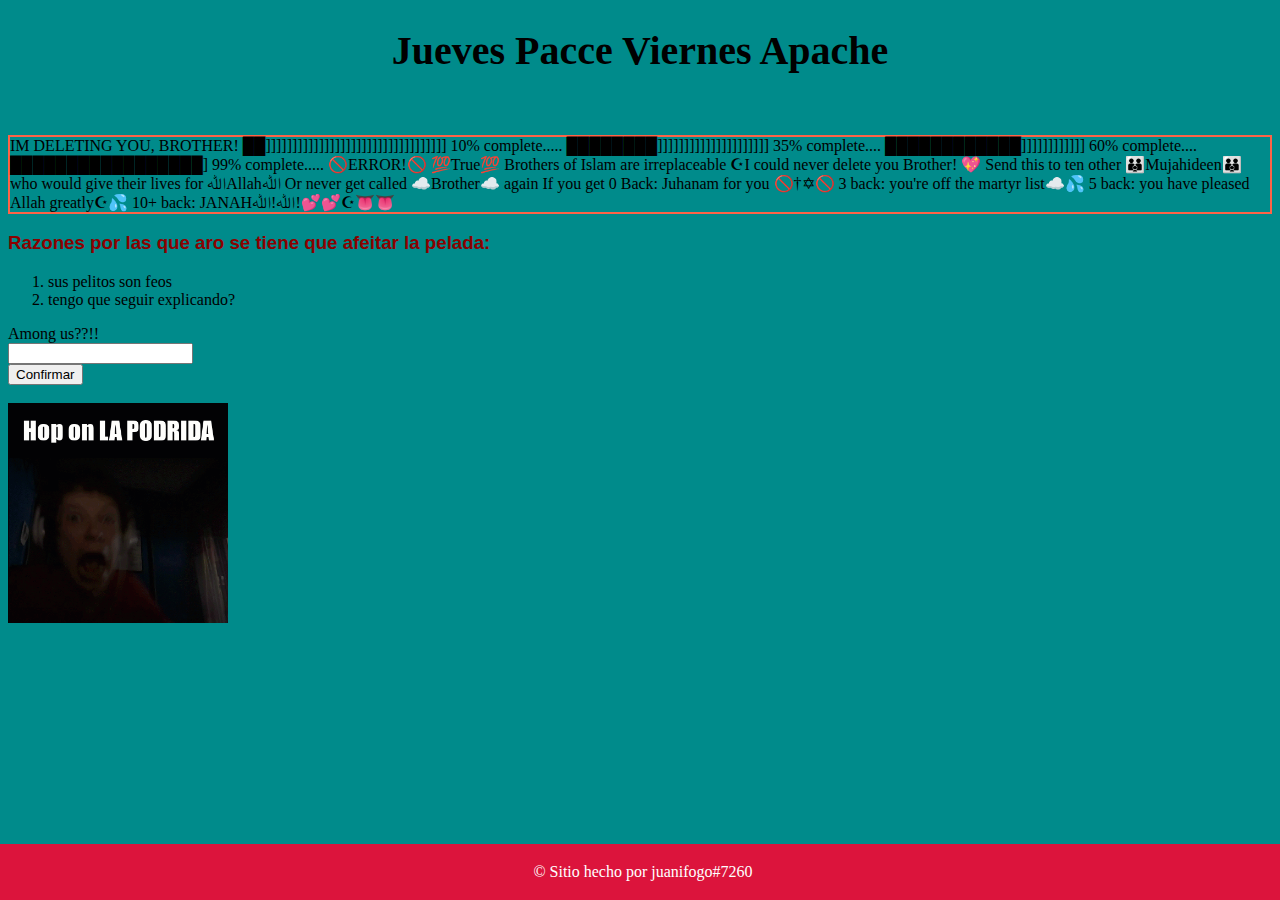
==== index.html @ 8dc6c549 "Initial commit" ====
<!DOCTYPE html>
<html lang = "en">
    <head>
        <meta charset= "UTF-8"> 
        <title>Electro 20</title>
        <link rel="icon" type="image/png" href="electro20.png">
        <style>
            footer
            {
                position: fixed;
                left: 0;
                bottom: 0;
                width: 100%;
                text-align: center;
                padding: 3px;
                background-color: crimson;
                color: white;
            }
        </style>
    </head>
    <body style = "background-color: darkcyan;">
        <main></main>
        <h1 style= "text-align: center; font-family: fantasy; font-size: 40px;">Jueves Pacce Viernes Apache</h1>
        <br>
        <p style="border:2px solid tomato;" >IM DELETING YOU, BROTHER! 
            ██]]]]]]]]]]]]]]]]]]]]]]]]]]]]]]]]]] 10% complete..... 
            ████████]]]]]]]]]]]]]]]]]]]]] 35% complete.... 
            ████████████]]]]]]]]]]]] 60% complete.... 
            █████████████████] 99% complete.....
            🚫ERROR!🚫 💯True💯 Brothers of Islam are irreplaceable 
            ☪I could never delete you Brother!
            💖 Send this to ten other 👪Mujahideen👪 who would give their lives for ﷲAllahﷲ Or never get called ☁️Brother☁️ again
            If you get 0 Back: Juhanam for you 🚫†✡🚫 3 back: you're off the martyr list☁️💦 5 back: you have pleased Allah greatly☪💦 10+ back: JANAHﷲ!ﷲ!💕💕☪👅👅
        </p>
        <h3 style="color: darkred; font-family: Verdana, Geneva, Tahoma, sans-serif;">
            Razones por las que aro se tiene que afeitar la pelada:</h3>
        <ol>
            <li>sus pelitos son feos</li>
            <li>tengo que seguir explicando?</li>
        </ol>
        <label for="pregunta">Among us??!!</label><br>
        <input type="text" id="pregunta" name="pregunta"><br>
        <button onclick="trolleo()">Confirmar</button> <br>
        <script>
            function trolleo()
            {
                Input1 = document.getElementById("pregunta").value.toLowerCase()
                if(Input1 == "si")
                {
                    alert("among USSS!!!")
                    window.open("https://youtu.be/5DlROhT8NgU")
                }
            }
        </script>
        <br>
        <img src="hop_on_la_podrida.gif" alt="Luc gritando con cara de sadico con una caption que dice hop on la podrida" width="220">
        <footer>
            <p>&copy; Sitio hecho por juanifogo#7260</p>
        </footer>
    </body>
</html>
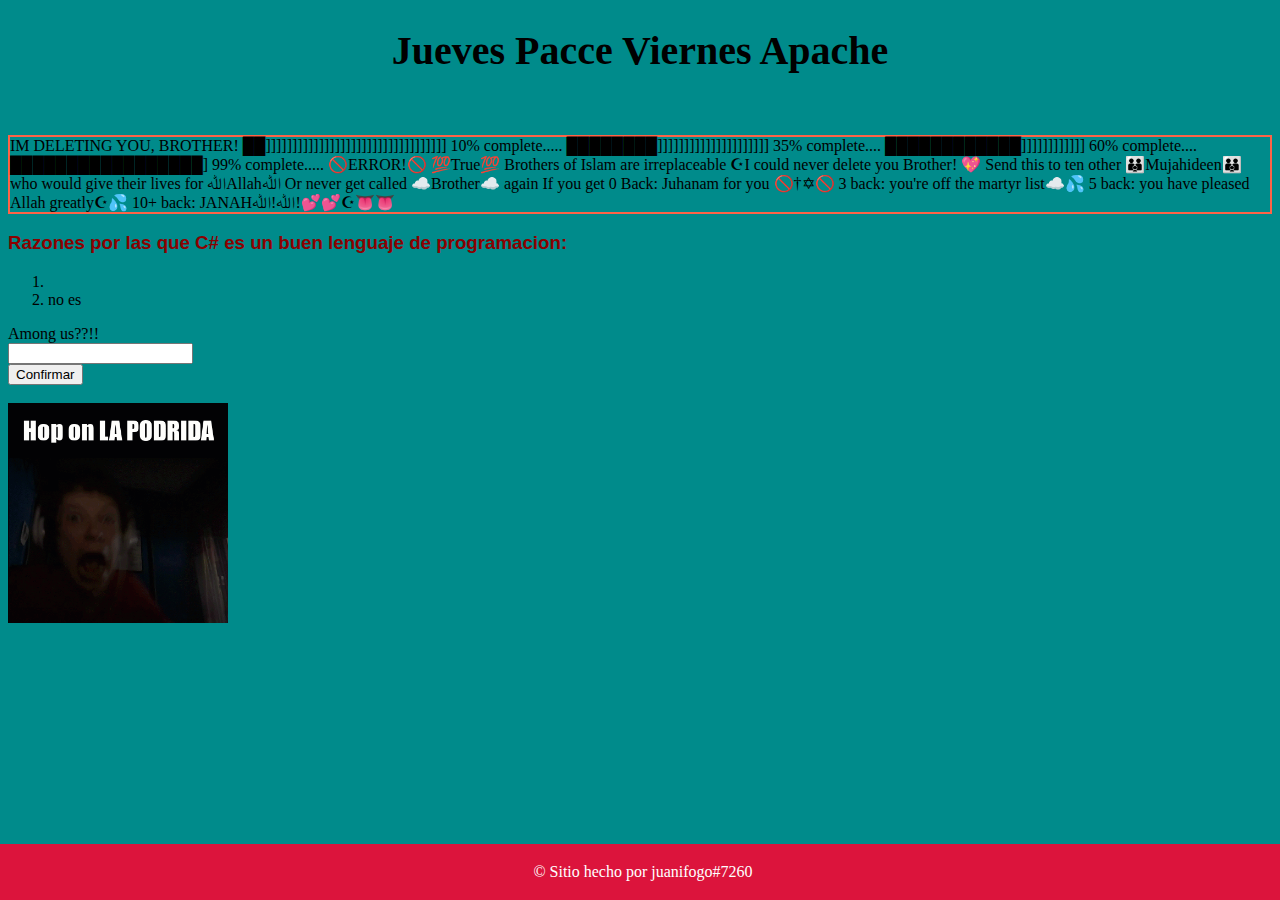
==== commit cc1f9913: "nadie vio nada" ====
--- a/index.html
+++ b/index.html
@@ -33,10 +33,10 @@
             If you get 0 Back: Juhanam for you 🚫†✡🚫 3 back: you're off the martyr list☁️💦 5 back: you have pleased Allah greatly☪💦 10+ back: JANAHﷲ!ﷲ!💕💕☪👅👅
         </p>
         <h3 style="color: darkred; font-family: Verdana, Geneva, Tahoma, sans-serif;">
-            Razones por las que aro se tiene que afeitar la pelada:</h3>
+            Razones por las que C# es un buen lenguaje de programacion:</h3>
         <ol>
-            <li>sus pelitos son feos</li>
-            <li>tengo que seguir explicando?</li>
+            <li> </li>
+            <li>no es</li>
         </ol>
         <label for="pregunta">Among us??!!</label><br>
         <input type="text" id="pregunta" name="pregunta"><br>
